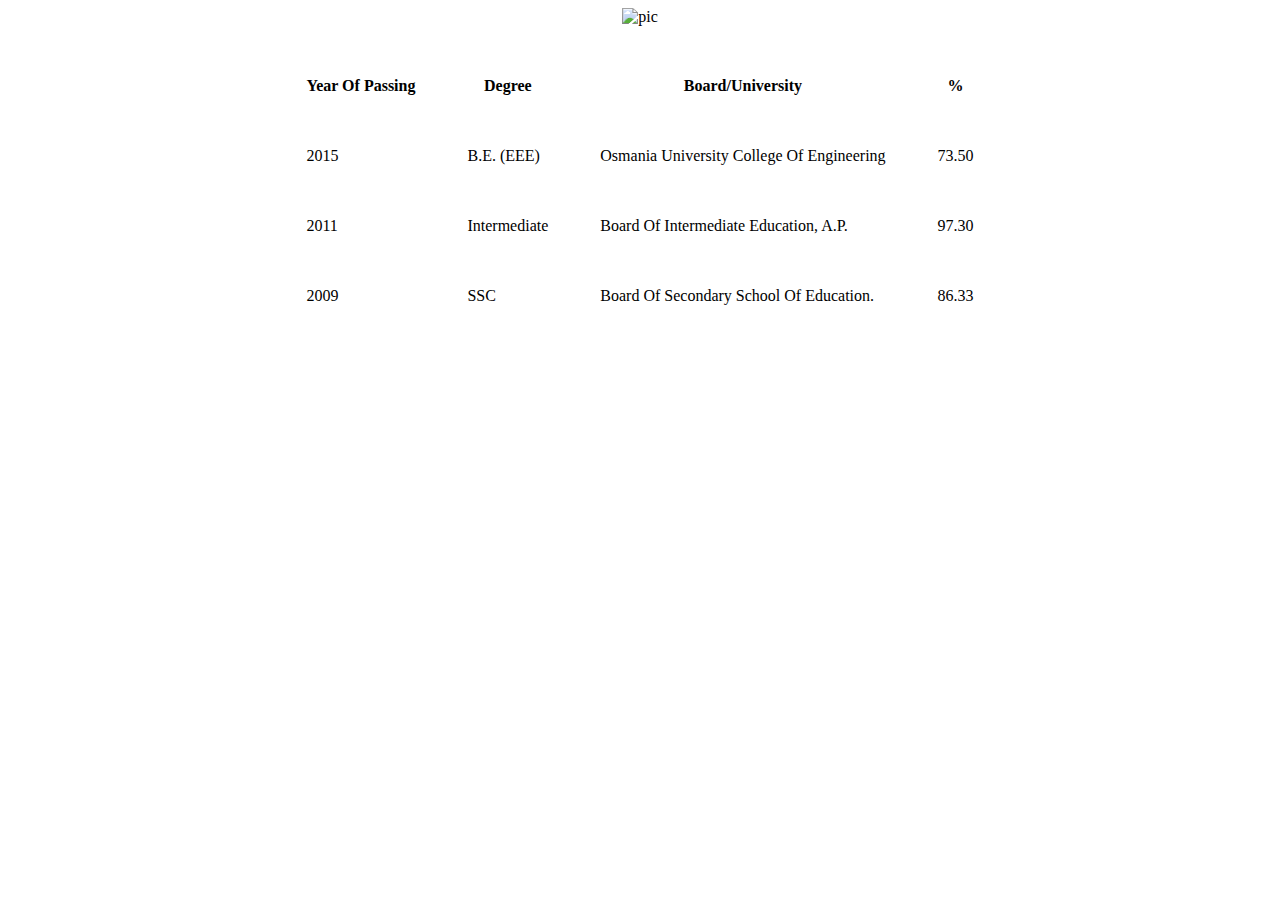
==== Academics.html @ 1d80ed1b "Add files via upload" ====
<!DOCTYPE html>
<html lang="en" dir="ltr">
  <head>
    <meta charset="utf-8">
    <title>Academics</title>
    <link rel="stylesheet" href="css/Styles.css">
  </head>
  <body>
    <center>
    <div class="Academics">



      <img src="https://media4.giphy.com/media/l1L0hEFvM9Zg41ECQ/200.webp?cid=ecf05e471pdxt0ox2p7ngip6u0t9hym7abgofkmaj1jzteql&rid=200.webp&ct=g" alt="pic">
    <table cellspacing="50">
      <thead class="heading">
        <tr>
          <th>Year Of Passing</th>
          <th>Degree</th>
          <th>Board/University</th>
          <th>%</th>
        </tr>
      </thead>
      <tbody>
        <tr>
          <td>2015</td>
          <td>B.E. (EEE)</td>
          <td>Osmania University College Of Engineering</td>
          <td>73.50</td>
        </tr>
        <tr>
          <td>2011</td>
          <td>Intermediate</td>
          <td>Board Of Intermediate Education, A.P.</td>
          <td>97.30</td>
        </tr>
        <tr>
          <td>2009</td>
          <td>SSC</td>
          <td>Board Of Secondary School Of Education.</td>
          <td>86.33</td>
        </tr>
      </tbody>

    </table>

    </div>
    </center>
  </body>
</html>
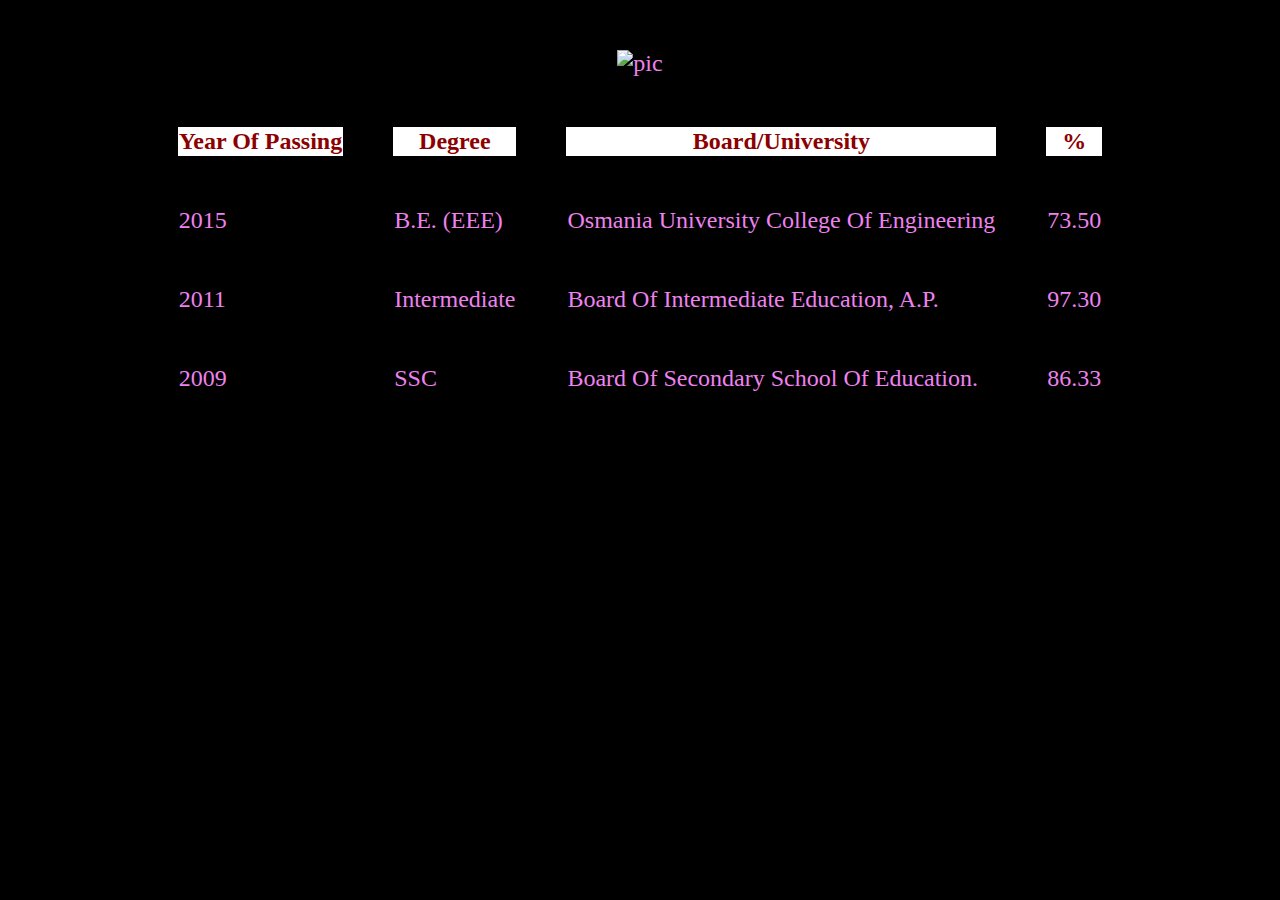
==== commit 6936582b: "Update Academics.html" ====
--- a/Academics.html
+++ b/Academics.html
@@ -3,7 +3,7 @@
   <head>
     <meta charset="utf-8">
     <title>Academics</title>
-    <link rel="stylesheet" href="css/Styles.css">
+    <link rel="stylesheet" href="Styles.css">
   </head>
   <body>
     <center>
--- a/Styles.css
+++ b/Styles.css
@@ -0,0 +1,89 @@
+p {
+  line-height: 2;
+}
+
+.steps {
+  line-height: 2;
+}
+
+body {
+  background-color: black;
+}
+
+hr {
+  border-style: none;
+  border-width: 5px;
+  width: 4%;
+  border-top-style: dotted;
+  color: grey;
+}
+
+h3 {
+  color: #b80d57;
+}
+
+h1 {
+  font-family: 'Sacramento', cursive;
+  color: #e93b81;
+}
+.intro{
+  width: 72%;
+  font-size: 1.25rem;
+}
+.Accy{
+  margin-right: 150px;
+
+
+}
+.points{
+  font-size: 1.25rem;
+  width: 75%;
+  line-height: 2;
+  color: #11cbd7;
+}
+.symbol{
+    margin-left: 120px;
+}
+.data{
+  color: #11cbd7;
+}
+.tech{
+  color: #3d84b8;
+  font-size: 1.5rem;
+}
+.work{
+  margin-left: 80px;
+}
+.initial{
+  margin-top: 50px;
+  margin-left: 100px;
+  margin-right: 270px;
+  background-color: white;
+
+
+}
+.Roles{
+  color: #29bb89;
+  font-size: 1.3rem;
+  line-height: 2;
+}
+.computer{
+  margin-left: 500px;
+}
+.Academics{
+  color: violet;
+  font-size: 1.5rem;
+  margin-top: 50px;
+}
+.heading{
+  background-color: white;
+  color: #8c0000;
+}
+.mobile{
+  color: powderblue;
+  font-size: 1.5rem;
+  margin-top: 100px;
+}
+.satya{
+    margin-top: 50px;
+}
